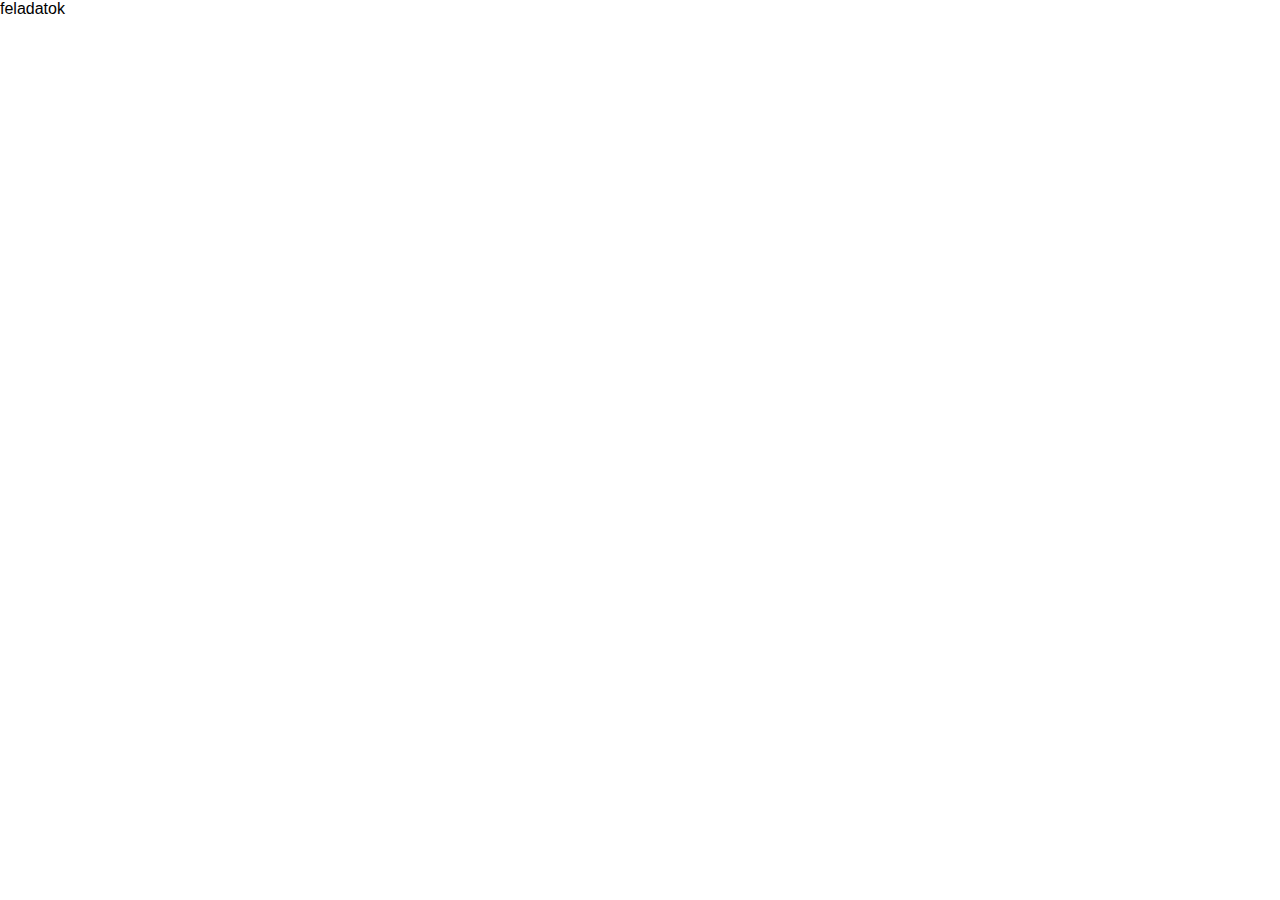
==== feladatok.html @ 66dfa07b "Add files via upload" ====
<!DOCTYPE html>
<html lang="en">
<head>
    <meta charset="UTF-8">
    <meta http-equiv="X-UA-Compatible" content="IE=edge">
    <meta name="viewport" content="width=device-width, initial-scale=1.0">
    <link rel="stylesheet" href="style.css">
    <title>Informatika/Feladatok</title>
</head>
<body>
    feladatok
</body>
</html>
---- style.css ----
*{
    margin: 0;
    padding: 0;
    box-sizing: border-box;
    font-family: 'Oswald', sans-serif;
}

.container{
    display: flex;
    flex-direction: column;
}

.title{
    font-size: 40px;
    margin: 50px auto;
}

.navbar{
    list-style-type: none;

    display: flex;
    flex-direction: column;

    width: 100%;
    margin: 100px auto;
}

.nav_links_span{
    display: flex;
    flex-direction: row;
    margin: 25px auto;
    gap: 20px;
}

.nav_link{
    color: black;
    text-decoration: none;
    font-size: 20px;
    padding: 20px 100px;
    border: 1px solid black;
    transition: 250ms ease-in-out;
}

.nav_long{
    margin: 50px auto;
}

.long_link{
    padding: 20px 250px;
}

.nav_link:hover{
    background-color: black;
    color: white;
}

.footer{
    position: fixed;
    bottom: 0;
    left: 0;
    width: 100%;
    height: 150px;
    background-color: black;
    color: white;
}

.footer_title{
    text-align: center;
    margin-top: 25px;
}

.footer_navbar{
    list-style-type: none;
    color: white;

    display: flex;
    flex-direction: row;
    justify-content: center;
}

.footer_nav_item{
    font-size: 25px;
}
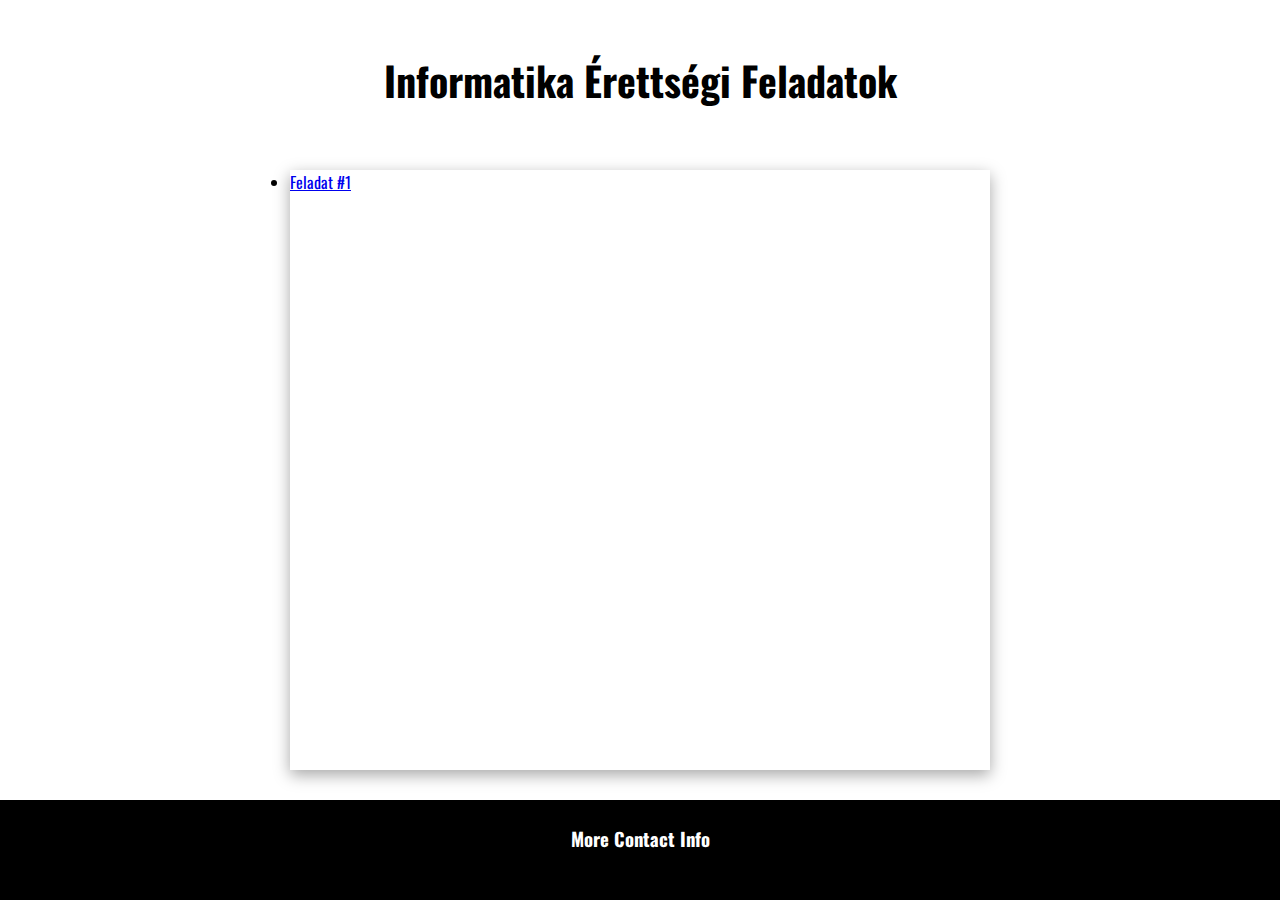
==== commit 11ababde: "Add files via upload" ====
--- a/feladatok.html
+++ b/feladatok.html
@@ -4,10 +4,51 @@
     <meta charset="UTF-8">
     <meta http-equiv="X-UA-Compatible" content="IE=edge">
     <meta name="viewport" content="width=device-width, initial-scale=1.0">
+    <link rel="preconnect" href="https://fonts.googleapis.com">
+    <link rel="preconnect" href="https://fonts.gstatic.com" crossorigin>
+    <link href="https://fonts.googleapis.com/css2?family=Roboto&display=swap" rel="stylesheet">
+    <link rel="preconnect" href="https://fonts.googleapis.com">
+    <link rel="preconnect" href="https://fonts.gstatic.com" crossorigin>
+    <link href="https://fonts.googleapis.com/css2?family=Oswald:wght@300&display=swap" rel="stylesheet">
+    <link rel="stylesheet" href="https://cdnjs.cloudflare.com/ajax/libs/font-awesome/6.3.0/css/all.min.css" integrity="sha512-SzlrxWUlpfuzQ+pcUCosxcglQRNAq/DZjVsC0lE40xsADsfeQoEypE+enwcOiGjk/bSuGGKHEyjSoQ1zVisanQ==" crossorigin="anonymous" referrerpolicy="no-referrer" />
     <link rel="stylesheet" href="style.css">
     <title>Informatika/Feladatok</title>
 </head>
 <body>
-    feladatok
+    <div class="container">
+        <a class="title" href="index.html">
+            <h1 class="title">
+                Informatika Érettségi Feladatok
+            </h1>
+        </a>
+        
+        <div class="feladatok_cont">
+            <ul class="feladat_nav">
+                <li class="feladat_item">
+                    <a href="#" class="feladat_link" id="felOneLink">
+                        Feladat #1
+                    </a>
+                </li>
+            </ul>
+        </div>
+    </div>
+
+    <footer class="footer">
+        <h3 class="footer_title">
+            More Contact Info
+        </h3>
+        <ul class="footer_navbar">
+            <li class="footer_nav_item">
+                <a href="https://www.instagram.com/z4cky_bene">
+                    <i class="fa-brands fa-instagram"></i>
+                </a>
+                <a href="https://twitter.com/PeacefullTitan">
+                    <i class="fa-brands fa-twitter"></i>
+                </a>
+            </li>
+        </ul>
+    </footer>
+
+    <script defer src="app.js"></script>
 </body>
 </html>--- a/style.css
+++ b/style.css
@@ -12,7 +12,9 @@
 
 .title{
     font-size: 40px;
-    margin: 50px auto;
+    margin: 25px auto;
+    text-decoration: none;
+    color: black;
 }
 
 .navbar{
@@ -59,7 +61,7 @@
     bottom: 0;
     left: 0;
     width: 100%;
-    height: 150px;
+    height: 100px;
     background-color: black;
     color: white;
 }
@@ -80,4 +82,60 @@
 
 .footer_nav_item{
     font-size: 25px;
+}
+
+/*FELADATOK PAGE*/
+.feladatok_cont{
+    width: 700px;
+    height: 600px;
+    box-shadow: rgba(0, 0, 0, 0.35) 0px 5px 15px;
+
+    margin: 10px auto;
+}
+
+
+/*MEDIA QUERIES*/
+@media all and (max-width: 500px) {
+    *{
+        width: 400px;
+    }
+
+    .container{
+        display: flex;
+        flex-direction: column;
+    }
+
+    .title{
+        font-size: 30px;
+        text-align: center;
+    }
+
+    .navbar{
+        display: flex;
+        flex-direction: column;
+        width: 400px;
+    }
+
+    .nav_links_span{
+        display: flex;
+        flex-direction: column;
+        margin-bottom: 0;
+    }
+
+    .nav_link{
+        padding: 20px 120px;
+    }
+
+    .nav_item{
+        margin-top: 25px;
+        text-align: center;
+    }
+
+    .long_link{
+        padding: 20px 120px;
+    }
+
+    .nav_long{
+        margin-top: 45px;
+    }
 }